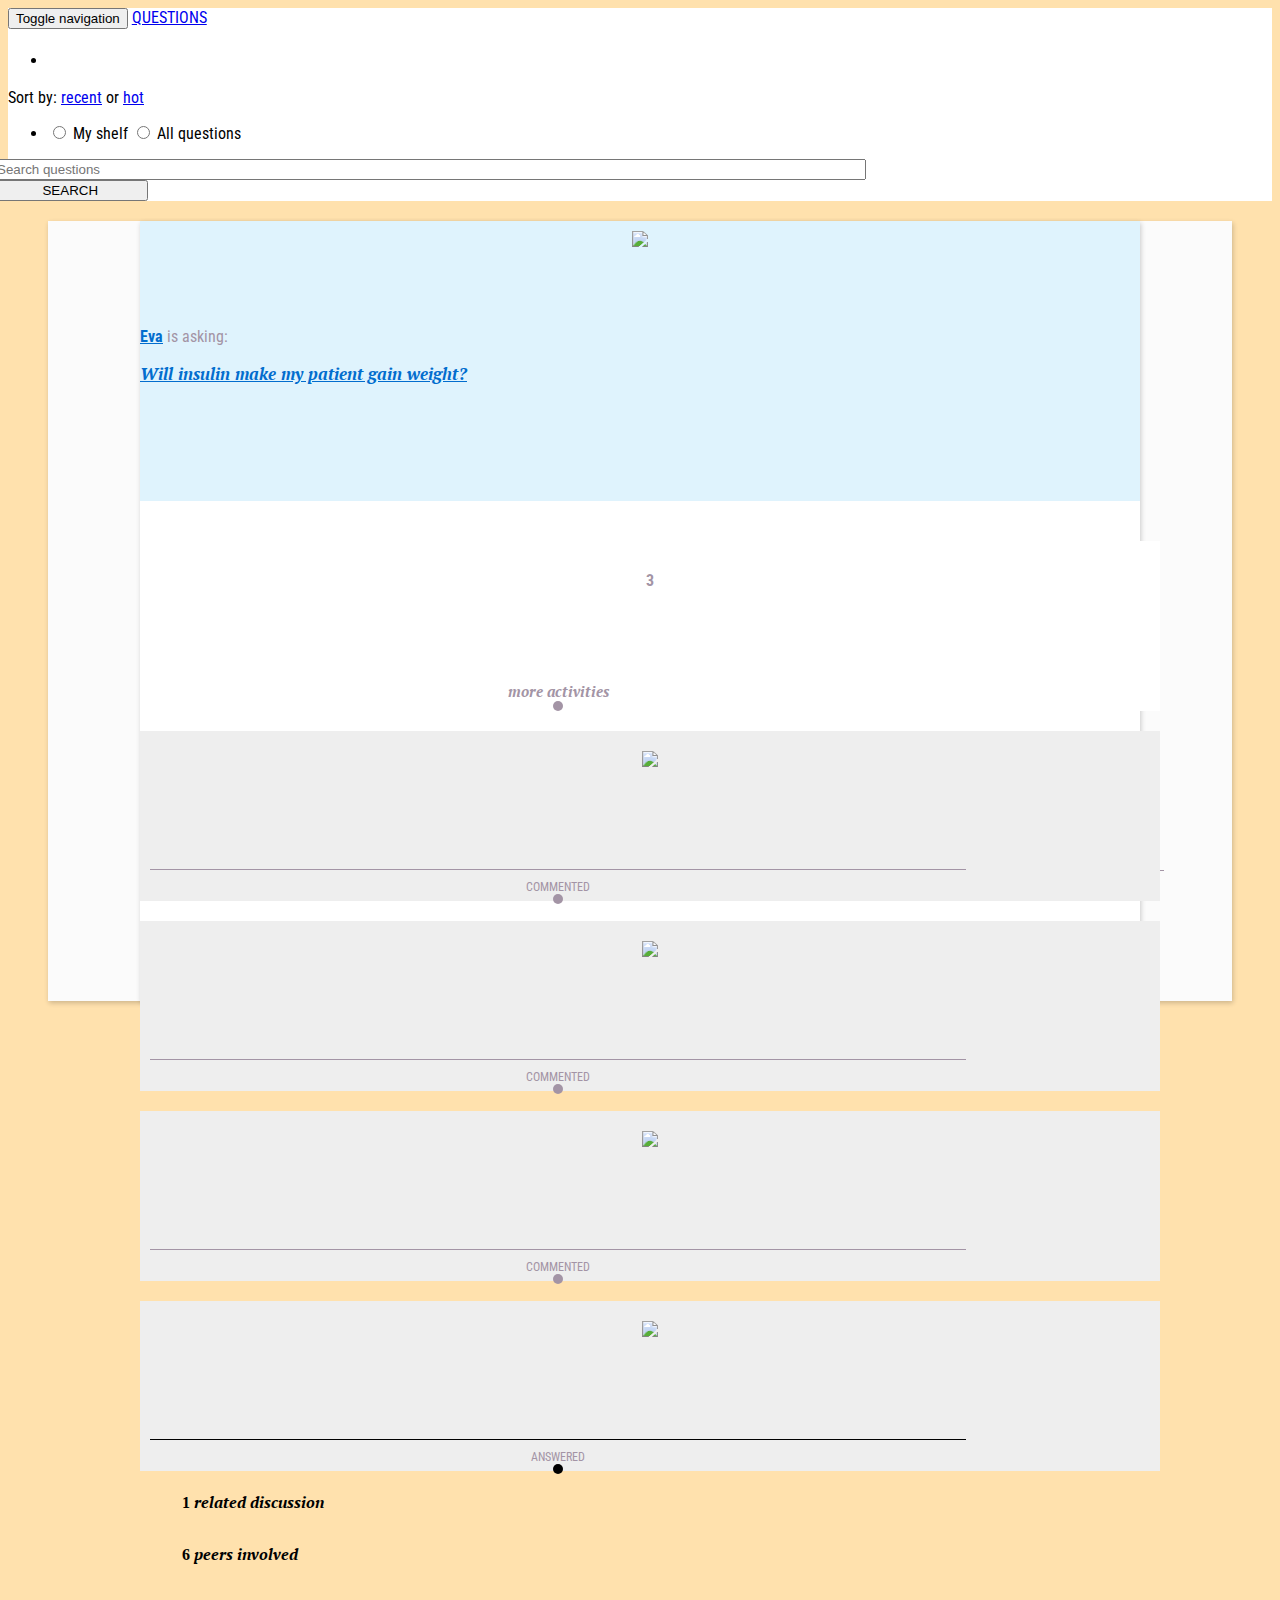
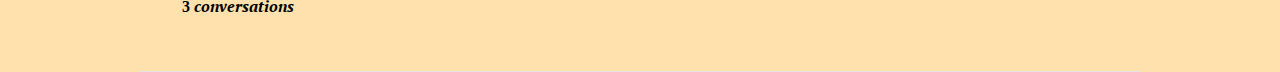
==== index.html @ 981e49f8 "Include fonts" ====
<!DOCTYPE html>
<html lang="en">
  <head>
    <meta charset="utf-8">
    <meta name="viewport" content="width=device-width, initial-scale=1">

    <title>Monterail Test</title>

    <link href="bower_components/bootstrap/dist/css/bootstrap.min.css" rel="stylesheet">
    <link href="css/index.css" rel="stylesheet">
    <link href="css/questions.css" rel="stylesheet">

    <!-- Fonts -->
    <link href="https://fonts.googleapis.com/css?family=PT+Serif:400i" rel="stylesheet">
    <link href="https://fonts.googleapis.com/css?family=Roboto+Condensed" rel="stylesheet">
  </head>
  <body>
    <!-- Header with filter and sorting functions -->
    <nav class="navbar navbar-default header">
      <div class="container-fluid">
        <!-- Brand and toggle get grouped for better mobile display -->
        <div class="navbar-header">
          <button type="button" class="navbar-toggle collapsed" data-toggle="collapse" data-target="#questions-navbar-collapse" aria-expanded="false">
            <span class="sr-only">Toggle navigation</span>
            <span class="icon-bar"></span>
            <span class="icon-bar"></span>
            <span class="icon-bar"></span>
          </button>
          <a class="navbar-brand" href="#">QUESTIONS</a>
        </div>

        <div class="collapse navbar-collapse" id="questions-navbar-collapse">
          <ul class="nav navbar-nav">
            <li>
              <a href="#">
                <span class="glyphicon glyphicon-plus-sign add-question-btn"></span>
              </a>
            </li>
          </ul>

          <p class="navbar-text navbar-right questions-sorting">
            Sort by:
            <a href="#" class="navbar-link">recent</a> or
            <a href="#" class="navbar-link">hot</a>
          </p>

          <ul class="nav navbar-nav navbar-right">
            <li class="radio questions-filter">
              <label class="radio-inline">
                <input type="radio" name="questionsFilter" id="inlineRadio1" value="my_shelf"> My shelf
              </label>
              <label class="radio-inline">
                <input type="radio" name="questionsFilter" id="inlineRadio2" value="all"> All questions
              </label>
            </li>
          </ul>

          <form class="navbar-form navbar-left search-form">
            <div class="form-group">
              <input type="text" class="form-control" placeholder="Search questions">
            </div>
            <button type="submit" class="btn btn-default">SEARCH</button>
          </form>
        </div><!-- /.navbar-collapse -->
      </div><!-- /.container-fluid -->
    </nav>

    <div class="content">
      <div class="questions">
        <div class="container question">
          <div class="row">
            <div class="col-sm-9 info">
              <div class="row">
                <div class="col-sm-2 avatar">
                  <a href="#">
                    <img src="http://lorempixel.com/124/125/business/7/cc" class="img-circle">
                  </a>
                </div>
                <div class="col-sm-10">
                  <p><a href="#" class="author">Eva</a> is asking:</p>
                  <p><a href="#" class="title">Will insulin make my patient gain weight?</a></p>
                </div>
              </div>
            </div>
          </div>
          <div class="row">
            <div class="col-sm-9">
              <div class="row">
                <div class="col-sm-2 asked">
                  <p>ASKED</p>
                </div>
                <div class="col-sm-2 activity more-activities">
                  <div class="box">
                    <p class="total">3</p>
                    <p class="type">more activities</p>
                  </div>
                </div>
                <div class="col-sm-2 activity">
                  <div class="box">
                    <a href="#">
                      <img src="http://lorempixel.com/124/125/business/6/cc" class="img-circle avatar">
                    </a>
                    <p class="type">COMMENTED</p>
                  </div>
                </div>
                <div class="col-sm-2 activity">
                  <div class="box">
                    <a href="#">
                      <img src="http://lorempixel.com/124/125/business/9/cc" class="img-circle avatar">
                    </a>
                    <p class="type">COMMENTED</p>
                  </div>
                </div>
                <div class="col-sm-2 activity">
                  <div class="box">
                    <a href="#">
                      <img src="http://lorempixel.com/124/125/business/1/cc/" class="img-circle avatar">
                    </a>
                    <p class="type">COMMENTED</p>
                  </div>
                </div>
                <div class="col-sm-2 activity answer">
                  <div class="box">
                    <a href="#">
                      <img src="http://lorempixel.com/124/125/business/4/cc" class="img-circle avatar">
                    </a>
                    <p class="type">ANSWERED</p>
                  </div>
                </div>
              </div>
            </div>
            <div class="col-sm-3">
              <div class="summary">
                <p><span class="total">1</span> related discussion</p>
                <p><span class="total">6</span> peers involved</p>
                <p><span class="total">3</span> conversations</p>
              </div>
            </div>
          </div>
        </div>
      </div>
    </div>

    <script src="bower_components/jquery/dist/jquery.min.js"></script>
    <script src="bower_components/bootstrap/dist/js/bootstrap.min.js"></script>
  </body>
</html>
---- css/index.css ----
body {
  background: #FFE1AD;
  font-family: 'Roboto Condensed', sans-serif;
}

.container {
  width: 100%;
}

.header {
  background: #FFF;
  width: 100%;
  margin-bottom: 0;
}

.header .container-fluid {
  max-width: 1000px;
}

.search-form {
  width: calc(100% + 30px);
  margin-left: -15px;
  margin-bottom: 20px;
  padding: 0;
}

.search-form .form-group {
  padding-left: 0;
  padding-right: 15px;
  width: 84%;
}

.search-form input.form-control {
  width: 100%;
}

.search-form .btn {
  width: 15%;
}

.questions-filter {
  margin-top: 15px;
}

.questions-sorting {
  margin-right: 0;
}

.add-question-btn {
  font-size: 23px;
  color: #0266B3;
  font-weight: 600;
}

.content {
  background-color: #FBFBFB;
  height: calc(100vh - 120px);
  margin: 0 40px;
  box-shadow: 1px 2px 5px 0px rgba(0,0,0,0.2);
}
---- css/questions.css ----
.questions {
  max-width: 1000px;
  height: 100%;
  background: #FFF;
  margin: 0 auto;
  box-shadow: 1px 2px 5px 0px rgba(0,0,0,0.2);
}

.question {
  color: #A394A5;
  padding-bottom: 30px;
  border-bottom: 1px solid #E5E5E5;
}

.question .info {
  height: 80px;
  background: #DFF3FD;
  padding-top: 10px;
}

.question .info .avatar {
  height: 80px;
  text-align: center;
}

.question .info .avatar img {
  width: 60px;
}

.question .info .author {
  color: #026DCE;
  font-size: 12pt;
  font-weight: bold;
}

.question .info .title {
  color: #026DCE;
  font-size: 13pt;
  font-weight: bold;
  font-style: italic;
  font-family: 'PT Serif', serif;
}

.question .asked {
  height: 190px;
  background: #DFF3FD;
}

.question .asked > p {
  width: 80%;
  text-align: center;
  font-size: 9pt;
  position: absolute;
  bottom: 0;
  border-top: 1px solid #A394A5;
  padding-top: 10px;
  margin-bottom: 5px;
}

.question .activity {
  height: 150px;
  margin-top: 40px;
  padding-right: 0;
}

.question .activity > div {
  position: relative;
  background: #EEEEEE;
  width: 100%;
  height: 100%;
  padding: 10px;
  text-align: center;
}

.question .activity .avatar {
  width: 60px;
  margin-top: 10px;
}

.question .activity .type {
  position: absolute;
  bottom: 0;
  width: 80%;
  padding-top: 10px;
  border-top: 1px solid #A394A5;
  font-size: 9pt;
}

.question .activity .type::after {
  content: '';
  display: block;;
  width: 10px;
  height: 10px;
  background: #A394A5;
  border-radius: 50%;
  margin: 0 auto;
  margin-bottom: -15px;
}

.question .activity.answer .type {
  border-top-color: #000;
}

.question .activity.answer .type::after {
  background: #000;
}

.question .activity.more-activities .box {
  background: #FFF;
}

.question .activity.more-activities .total {
  font-weight: bold;
  font-size: 12pt;
  margin-top: 20px;
}

.question .activity.more-activities .type {
  font-family: 'PT Serif', serif;
  font-weight: bold;
  font-size: 11pt;
  font-style: italic;
  border-top: none;
}

.question .summary {
  height: 150px;
  margin-top: 40px;
  width: 100%;
  font-style: italic;
  color: #000;
  font-weight: bold;
  font-family: 'PT Serif', serif;
}

.question .summary p {
  margin-bottom: 30px;
}

.question .summary p .total {
  font-family: initial;
  font-style: initial;
  width: 50px;
  text-align: right;
  display: inline-block;
}
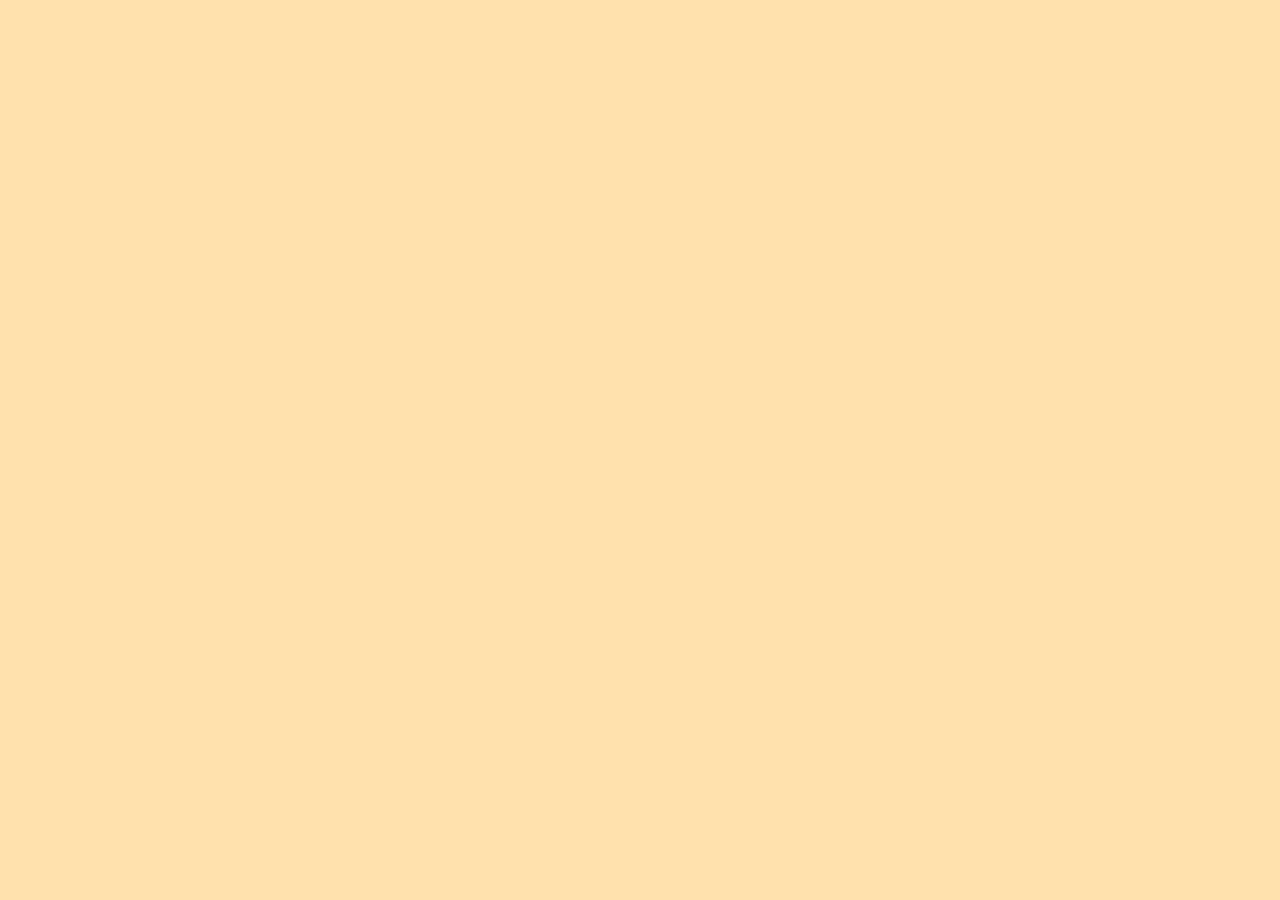
==== commit c0026905: "Add Angular UI Router to the project" ====
--- a/index.html
+++ b/index.html
@@ -14,134 +14,15 @@
     <link href="https://fonts.googleapis.com/css?family=PT+Serif:400i" rel="stylesheet">
     <link href="https://fonts.googleapis.com/css?family=Roboto+Condensed" rel="stylesheet">
   </head>
-  <body>
-    <!-- Header with filter and sorting functions -->
-    <nav class="navbar navbar-default header">
-      <div class="container-fluid">
-        <!-- Brand and toggle get grouped for better mobile display -->
-        <div class="navbar-header">
-          <button type="button" class="navbar-toggle collapsed" data-toggle="collapse" data-target="#questions-navbar-collapse" aria-expanded="false">
-            <span class="sr-only">Toggle navigation</span>
-            <span class="icon-bar"></span>
-            <span class="icon-bar"></span>
-            <span class="icon-bar"></span>
-          </button>
-          <a class="navbar-brand" href="#">QUESTIONS</a>
-        </div>
-
-        <div class="collapse navbar-collapse" id="questions-navbar-collapse">
-          <ul class="nav navbar-nav">
-            <li>
-              <a href="#">
-                <span class="glyphicon glyphicon-plus-sign add-question-btn"></span>
-              </a>
-            </li>
-          </ul>
-
-          <p class="navbar-text navbar-right questions-sorting">
-            Sort by:
-            <a href="#" class="navbar-link">recent</a> or
-            <a href="#" class="navbar-link">hot</a>
-          </p>
-
-          <ul class="nav navbar-nav navbar-right">
-            <li class="radio questions-filter">
-              <label class="radio-inline">
-                <input type="radio" name="questionsFilter" id="inlineRadio1" value="my_shelf"> My shelf
-              </label>
-              <label class="radio-inline">
-                <input type="radio" name="questionsFilter" id="inlineRadio2" value="all"> All questions
-              </label>
-            </li>
-          </ul>
-
-          <form class="navbar-form navbar-left search-form">
-            <div class="form-group">
-              <input type="text" class="form-control" placeholder="Search questions">
-            </div>
-            <button type="submit" class="btn btn-default">SEARCH</button>
-          </form>
-        </div><!-- /.navbar-collapse -->
-      </div><!-- /.container-fluid -->
-    </nav>
-
-    <div class="content">
-      <div class="questions">
-        <div class="container question">
-          <div class="row">
-            <div class="col-sm-9 info">
-              <div class="row">
-                <div class="col-sm-2 avatar">
-                  <a href="#">
-                    <img src="http://lorempixel.com/124/125/business/7/cc" class="img-circle">
-                  </a>
-                </div>
-                <div class="col-sm-10">
-                  <p><a href="#" class="author">Eva</a> is asking:</p>
-                  <p><a href="#" class="title">Will insulin make my patient gain weight?</a></p>
-                </div>
-              </div>
-            </div>
-          </div>
-          <div class="row">
-            <div class="col-sm-9">
-              <div class="row">
-                <div class="col-sm-2 asked">
-                  <p>ASKED</p>
-                </div>
-                <div class="col-sm-2 activity more-activities">
-                  <div class="box">
-                    <p class="total">3</p>
-                    <p class="type">more activities</p>
-                  </div>
-                </div>
-                <div class="col-sm-2 activity">
-                  <div class="box">
-                    <a href="#">
-                      <img src="http://lorempixel.com/124/125/business/6/cc" class="img-circle avatar">
-                    </a>
-                    <p class="type">COMMENTED</p>
-                  </div>
-                </div>
-                <div class="col-sm-2 activity">
-                  <div class="box">
-                    <a href="#">
-                      <img src="http://lorempixel.com/124/125/business/9/cc" class="img-circle avatar">
-                    </a>
-                    <p class="type">COMMENTED</p>
-                  </div>
-                </div>
-                <div class="col-sm-2 activity">
-                  <div class="box">
-                    <a href="#">
-                      <img src="http://lorempixel.com/124/125/business/1/cc/" class="img-circle avatar">
-                    </a>
-                    <p class="type">COMMENTED</p>
-                  </div>
-                </div>
-                <div class="col-sm-2 activity answer">
-                  <div class="box">
-                    <a href="#">
-                      <img src="http://lorempixel.com/124/125/business/4/cc" class="img-circle avatar">
-                    </a>
-                    <p class="type">ANSWERED</p>
-                  </div>
-                </div>
-              </div>
-            </div>
-            <div class="col-sm-3">
-              <div class="summary">
-                <p><span class="total">1</span> related discussion</p>
-                <p><span class="total">6</span> peers involved</p>
-                <p><span class="total">3</span> conversations</p>
-              </div>
-            </div>
-          </div>
-        </div>
-      </div>
-    </div>
+  <body ng-app="questionsApp">
+    <ui-view></ui-view>
 
     <script src="bower_components/jquery/dist/jquery.min.js"></script>
     <script src="bower_components/bootstrap/dist/js/bootstrap.min.js"></script>
+    <script src="bower_components/angular/angular.min.js"></script>
+    <script src="bower_components/angular-ui-router/release/angular-ui-router.min.js"></script>
+
+    <script src="js/app.js"></script>
+    <script src="js/controllers/questions.js"></script>
   </body>
 </html>
